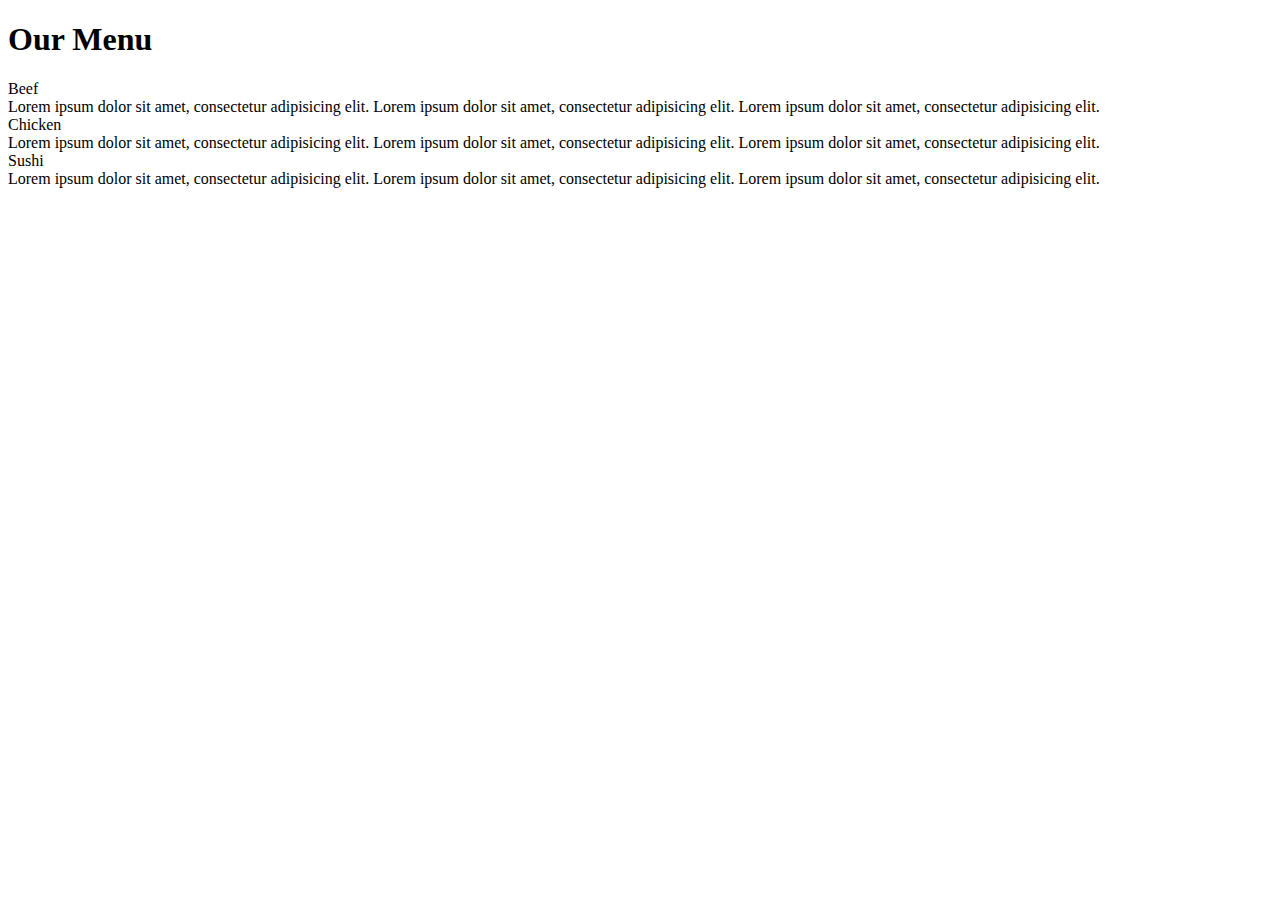
==== module2_solution/index.html @ 91da5a38 "Create index.html" ====
<!DOCTYPE html>
<html>
<head>
<meta charset="utf-8">
<meta name="viewport" content="width=device-width, initial-scale=1">
<title>Menu</title>
<link rel="stylesheet" href="style.css">


</head>
<body>

<h1>Our Menu</h1>

<div id="box">
 <div id="beef">Beef</div>
  <div id="p1">Lorem ipsum dolor sit amet, consectetur adipisicing elit. Lorem ipsum dolor sit amet, consectetur adipisicing elit. Lorem ipsum dolor sit amet, consectetur adipisicing elit. </div>
</div>
<div id="box2">
 <div id="chicken">Chicken</div>
  <div id="p1">Lorem ipsum dolor sit amet, consectetur adipisicing elit. Lorem ipsum dolor sit amet, consectetur adipisicing elit. Lorem ipsum dolor sit amet, consectetur adipisicing elit. </div>
</div>
<div id="box1">
 <div id="sushi">Sushi</div>
  <div id="p1">Lorem ipsum dolor sit amet, consectetur adipisicing elit. Lorem ipsum dolor sit amet, consectetur adipisicing elit. Lorem ipsum dolor sit amet, consectetur adipisicing elit. </div>
</div>


</body>
</html>
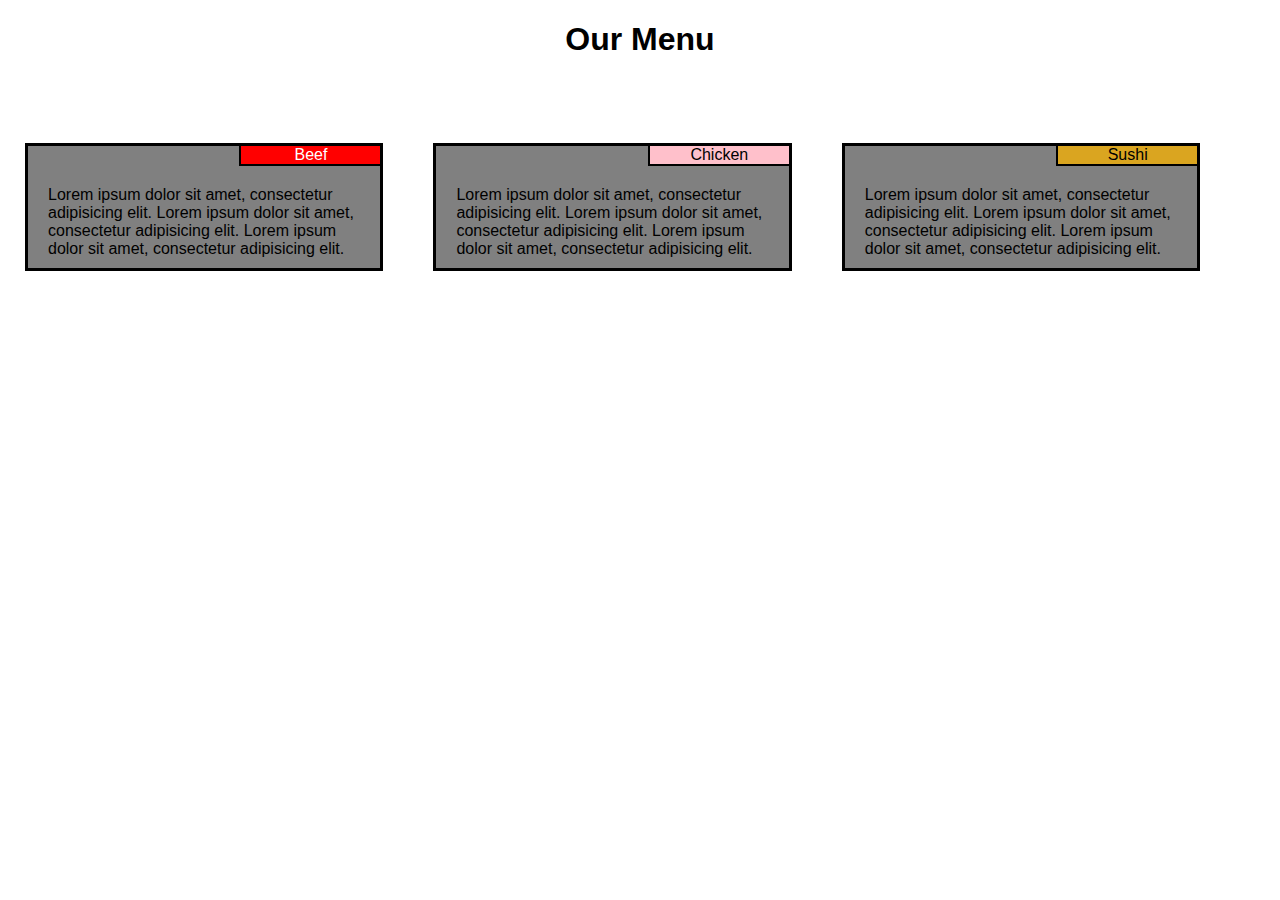
==== commit ead30bb2: "Update index.html" ====
--- a/module2_solution/index.html
+++ b/module2_solution/index.html
@@ -4,7 +4,7 @@
 <meta charset="utf-8">
 <meta name="viewport" content="width=device-width, initial-scale=1">
 <title>Menu</title>
-<link rel="stylesheet" href="style.css">
+<link rel="stylesheet" href="css/style.css">
 
 
 </head>
--- a/module2_solution/css/style.css
+++ b/module2_solution/css/style.css
@@ -0,0 +1,163 @@
+* {
+	box-sizing: border-box;
+	font-family: "Trebuchet MS", Helvetica, sans-serif;
+
+}
+
+body {
+	margin: 0px;
+}
+
+
+
+#box {
+  padding-left: 10px;
+  background-color: gray;
+ 
+  
+  border: 3px solid black;
+  margin-top: 50px;
+  float: left;
+  margin: 25px;
+  position: relative;
+  box-sizing: border-box;
+
+
+
+}
+
+#box1 {
+  padding-left: 10px;
+  background-color: gray;
+
+  border: 3px solid black;
+  margin-top: 50px;
+  float: left;
+  margin: 25px;
+  position: relative;
+  box-sizing: border-box;
+
+
+}
+
+#box2 {
+  padding-left: 10px;
+  background-color: gray;
+  border: 3px solid black;
+  margin-top: 50px;
+  float: left;
+  margin: 25px;
+  position: relative;
+  box-sizing: border-box;
+  
+
+}
+
+
+h1 {
+  margin-bottom: 60px;
+  text-align: center;
+}
+
+#beef {
+	text-align: center;
+	width: 40%;
+	border: 2px solid black;
+	margin-top: 0px;
+	border-top: none;
+	border-right: none;
+	background-color: red;
+	color: white;
+	position: absolute;
+	right: 0;
+	top: 0;
+    word-wrap: break-word;
+	
+}
+
+#chicken {
+	text-align: center;
+	width: 40%;
+	border: 2px solid black;
+	margin-top: 0px;
+	border-top: none;
+	border-right: none;
+	background-color: pink;
+	color: black;
+	position: absolute;
+	right: 0;
+	top: 0;
+	word-wrap: break-word;
+
+
+
+}
+
+#sushi {
+	text-align: center;
+	width: 40%;
+	border: 2px solid black;
+	margin-top: 0px;
+	border-top: none;
+	border-right: none;
+	background-color: #DAA520;
+	color: black;
+	position: absolute;
+	right: 0;
+	top: 0;
+    word-wrap: break-word;
+
+}
+
+#p1 {
+margin-top: 30px;
+word-wrap: break-word;
+padding: 10px;
+
+}
+
+@media (min-width: 992px) and (max-width: 2000px) {
+  #box {
+    width: 28%;
+    float: left;
+  }
+   #box2 {
+    width: 28%;
+    float: left;
+  }
+   #box1 {
+    width: 28%;
+    float: left;
+  }
+}
+
+@media (min-width: 768px) and (max-width: 991px) {
+  #box {
+    width: 42%;
+    float: left;
+  }
+  #box2 {
+    width: 42%;
+    float: left;
+  }
+  #box1 {
+    width: 91%;
+    float: left;
+  }
+}
+
+
+@media (min-width: 1px) and (max-width: 767px) {
+  #box {
+    width: 90%;
+    
+  }
+  #box2 {
+    width: 90%;
+    
+  }
+  #box1 {
+    width: 90%;
+    
+  }
+}
